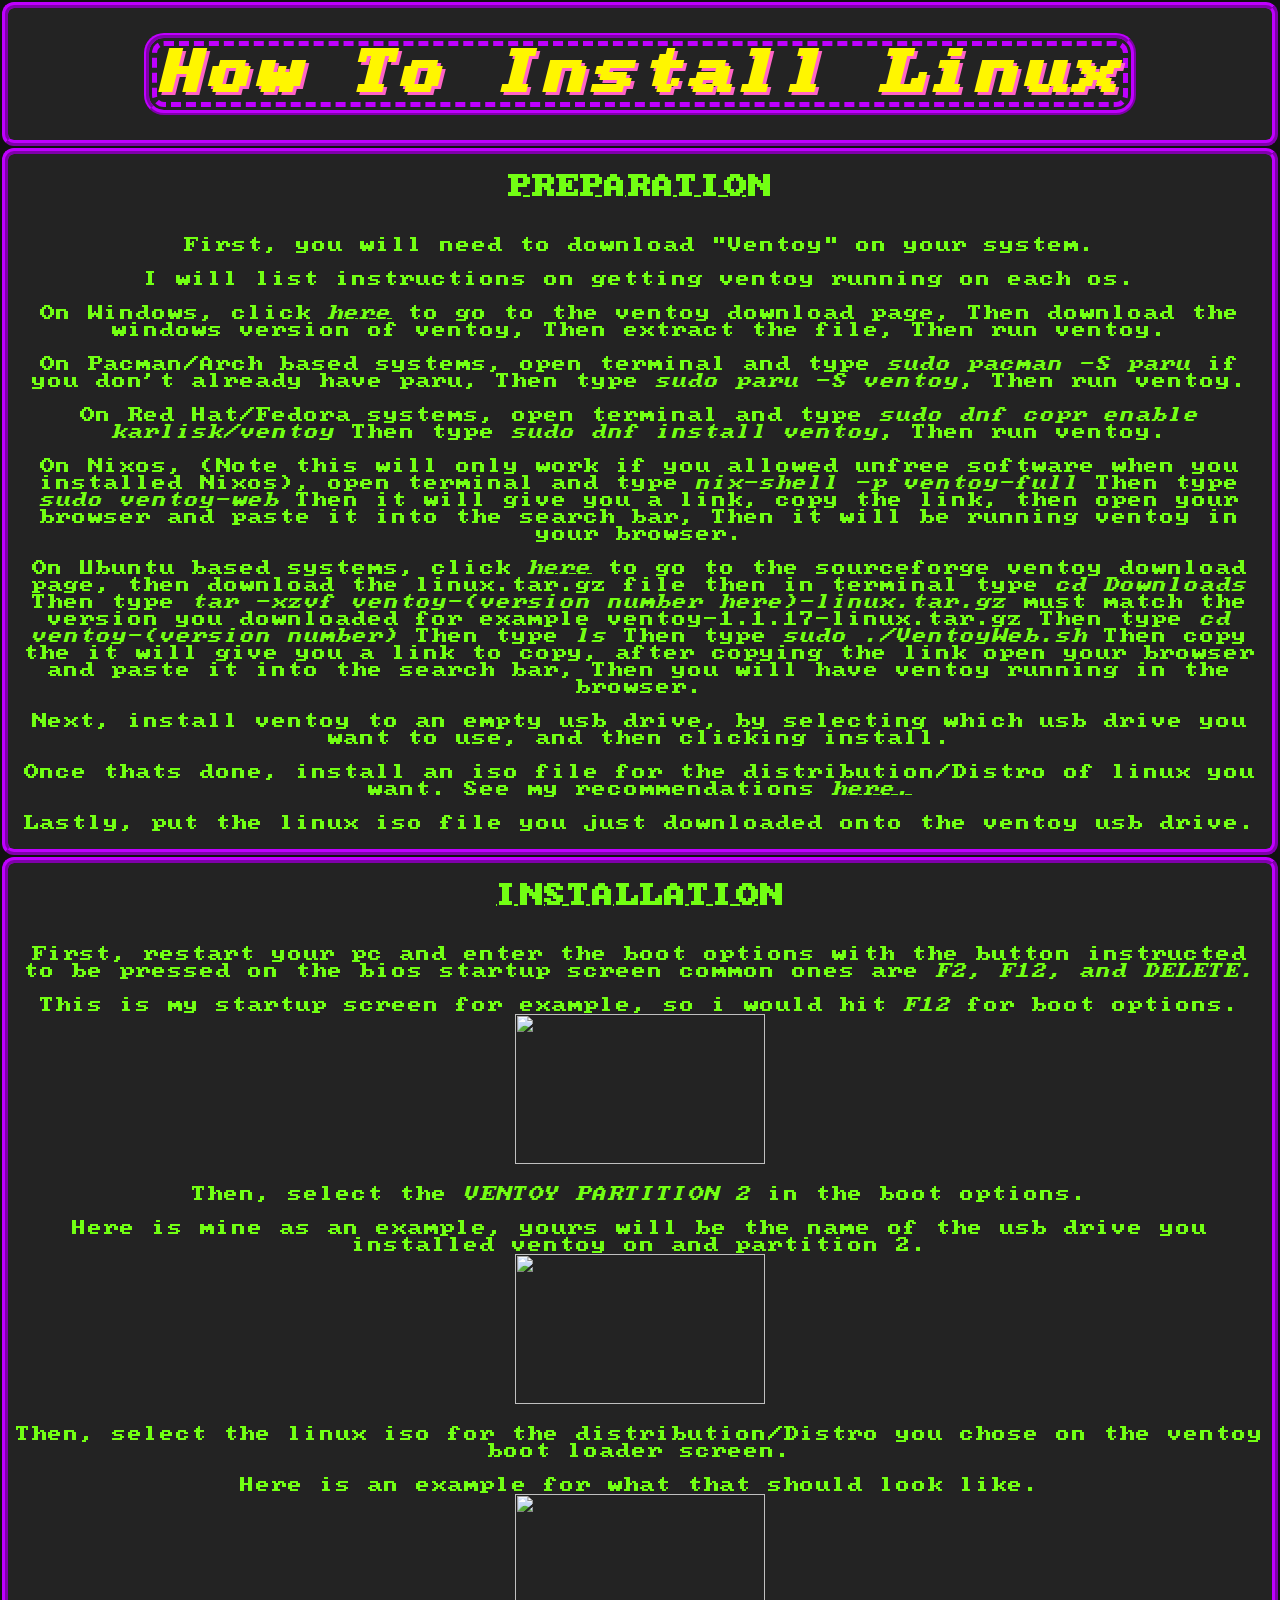
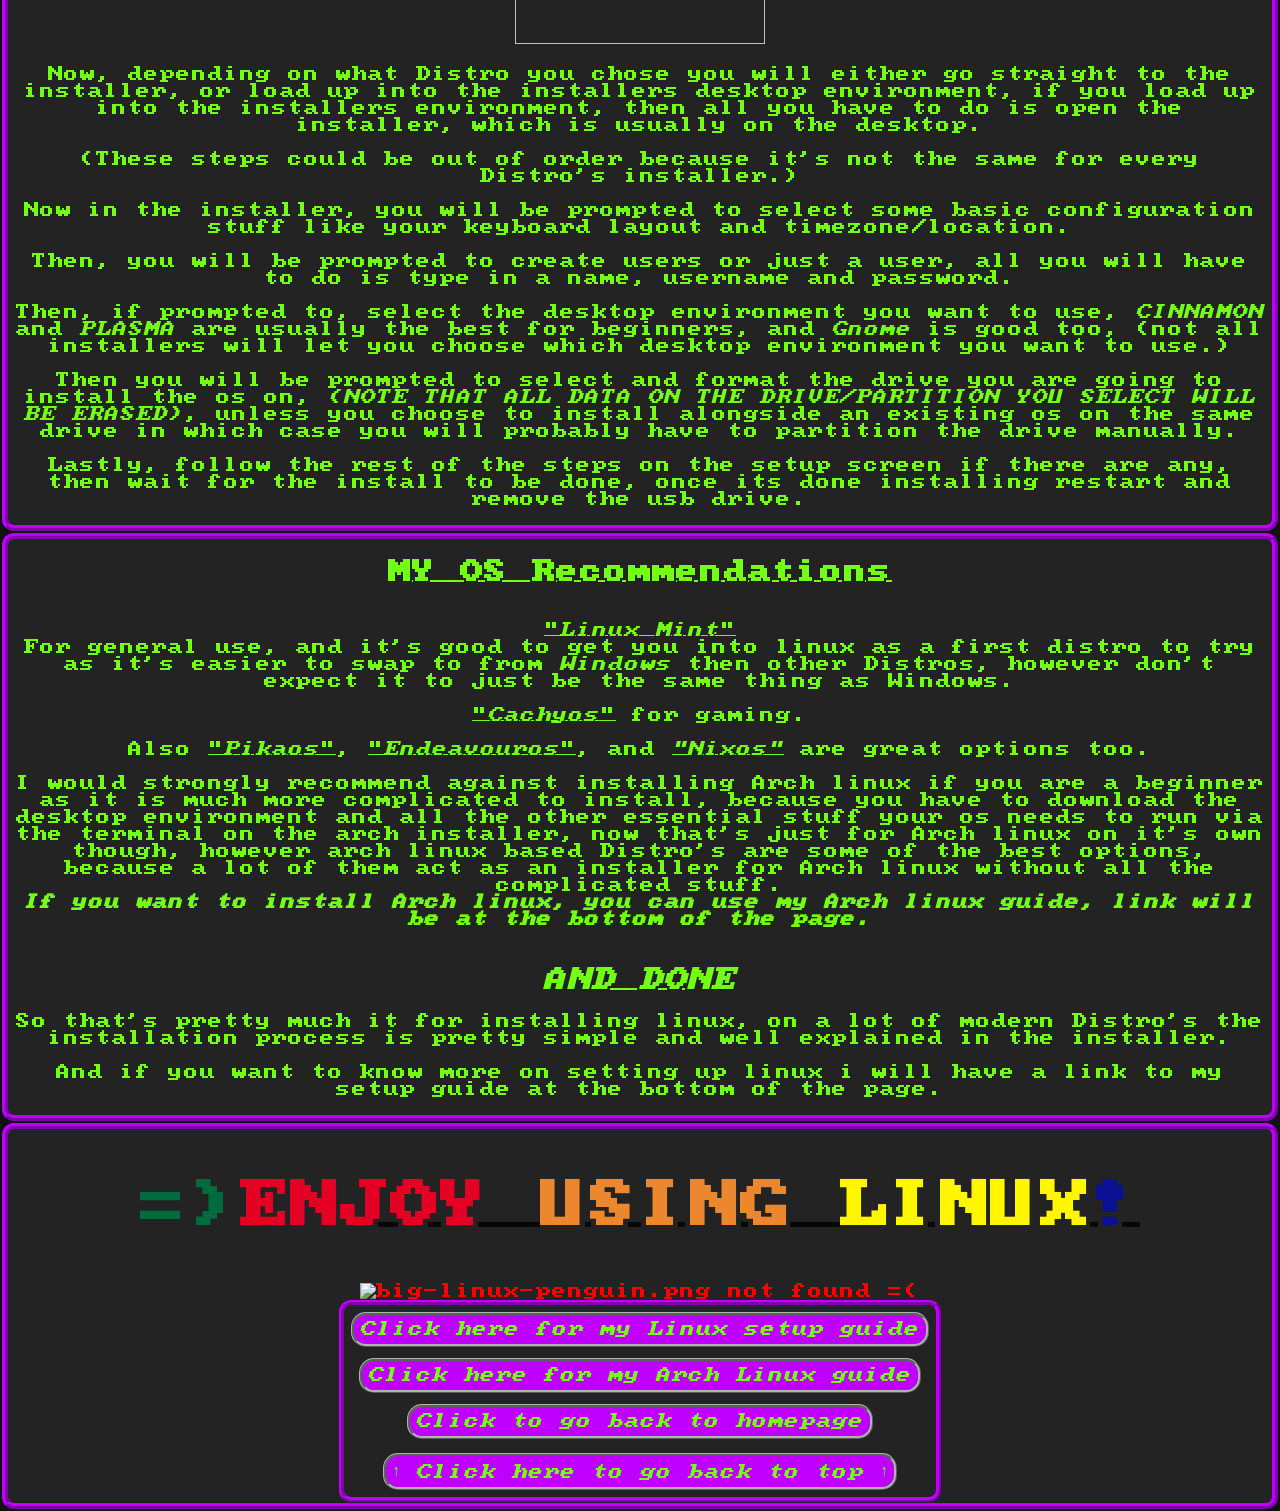
==== index2.html @ f906cd3b "Update index2.html" ====
<!DOCTYPE html>
<html lang="en-AU">
<head>
<meta charset="UTF-8">
<meta name="viewport" content="width=device-width, initial-scale=1.0">
<link rel="stylesheet" type="text/css" href="pagestyle.css">
<title>Autumns Linux Installation Guide</title>
<link rel="icon" type="image/x-icon" href="75902-tux-kernel-racer-penguins-linux-penguin-2582356000.png">
</head>
<body>
<table>
<tr>
<td><h1 ID="TOP"><i>How To Install Linux</i></h1></td>
</tr>
<tr>
<td><h2><strong><u>PREPARATION</u></strong></h2><p><br>First, you will need to download <q>Ventoy</q> on your system.<br><br>I will list instructions on getting ventoy running on each os.<br><br>On Windows, click <i><a href="https://www.ventoy.net/en/download.html" target="_blank">here</a></i> to go to the ventoy download page, Then download the windows version of ventoy, Then extract the file, Then run ventoy.<br><br>On Pacman/Arch based systems, open terminal and type <i>sudo pacman -S paru</i> if you don't already have paru, Then type <i>sudo paru -S ventoy</i>, Then run ventoy.<br><br>On Red Hat/Fedora systems, open terminal and type <i>sudo dnf copr enable karlisk/ventoy</i> Then type <i>sudo dnf install ventoy</i>, Then run ventoy.<br><br>On Nixos, (Note this will only work if you allowed unfree software when you installed Nixos), open terminal and type <i>nix-shell -p ventoy-full</i> Then type <i>sudo ventoy-web</i> Then it will give you a link, copy the link, then open your browser and paste it into the search bar, Then it will be running ventoy in your browser.<br><br>On Ubuntu based systems, click <i><a href="https://sourceforge.net/projects/ventoy/files/v1.1.17/" target="_blank">here</a></i> to go to the sourceforge ventoy download page, then download the linux.tar.gz file then in terminal type <i>cd Downloads</i> Then type <i>tar -xzvf ventoy-(version number here)-linux.tar.gz</i> must match the version you downloaded for example ventoy-1.1.17-linux.tar.gz Then type <i>cd ventoy-(version number)</i> Then type <i>ls</i> Then type <i>sudo ./VentoyWeb.sh</i> Then copy the it will give you a link to copy, after copying the link open your browser and paste it into the search bar, Then you will have ventoy running in the browser.<br><br>Next, install ventoy to an empty usb drive, by selecting which usb drive you want to use, and then clicking install.<br><br>Once thats done, install an iso file for the distribution/<abbr distribution>Distro</abbr> of linux you want. See my recommendations <a href="#B1"> <i>here.</i></a><br><br>Lastly, put the linux iso file you just downloaded onto the ventoy usb drive.</p>
</td>
</tr>
<tr>
<td><h2><strong><u>INSTALLATION</u></strong></h2><p><br>First, restart your pc and enter the boot options with the button instructed to be pressed on the bios startup screen common ones are <em>F2, F12, and DELETE.</em><br><br>This is my startup screen for example, so i would hit <i>F12</i> for boot options.<br><img src="20260816_203514.jpg" width="250" height="150"><br><br>Then, select the <em>VENTOY PARTITION 2</em> in the boot options.<br><br>Here is mine as an example, yours will be the name of the usb drive you installed ventoy on and partition 2.<br><img src="20260816_203438.jpg" width="250" height="150"><br><br>Then, select the linux iso for the distribution/<abbr distribution>Distro</abbr> you chose on the ventoy boot loader screen.<br><br>Here is an example for what that should look like.<br><img src="20260816_203.jpg" width="250" height="150"><br><br>Now, depending on what Distro you chose you will either go straight to the installer, or load up into the installers desktop environment, if you load up into the installers environment, then all you have to do is open the installer, which is usually on the desktop.<br><br>(These steps could be out of order because it's not the same for every Distro's installer.)<br><br>Now in the installer, you will be prompted to select some basic configuration stuff like your keyboard layout and timezone/location.<br><br>Then, you will be prompted to create users or just a user, all you will have to do is type in a name, username and password.<br><br>Then, if prompted to, select the desktop environment you want to use, <em>CINNAMON</em> and<em> PLASMA</em> are usually the best for beginners, and <em>Gnome</em> is good too, (not all installers will let you choose which desktop environment you want to use.)<br><br>Then you will be prompted to select and format the drive you are going to install the os on, <em>(NOTE THAT ALL DATA ON THE DRIVE/PARTITION YOU SELECT WILL BE ERASED)</em>, unless you choose to install alongside an existing os on the same drive in which case you will probably have to partition the drive manually.<br><br>Lastly, follow the rest of the steps on the setup screen if there are any, then wait for the install to be done, once its done installing restart and remove the usb drive.</p></td>
</tr>
<tr>
<td><h2 ID="B1"><u><b>MY OS Recommendations</b></u></h2><p><br><a href="https://www.linuxmint.com/download.php?type=iso" target="_blank"><q><i>Linux Mint</i></q></a><br>For general use, and it's good to get you into linux as a first distro to try as it's easier to swap to from <i>Windows</i> then other Distros, however don't expect it to just be the same thing as Windows.<br><br><a href="https://cachyos.org/download/" target="_blank"><q><i>Cachyos</i></q></a> for gaming.<br><br>Also <a href="https://wiki.pika-os.com/en/home" target="_blank"><q><i>Pikaos</i></q></a>, <a href="https://endeavouros.com/" target="_blank"><q><i>Endeavouros</i></q></a>, and <a href="https://nixos.org/download/" target="_blank"><i><q>Nixos</q></i></a> are great options too.<br><br>I would strongly recommend against installing Arch linux if you are a beginner as it is much more complicated to install, because you have to download the desktop environment and all the other essential stuff your os needs to run via the terminal on the arch installer, now that's just for Arch linux on it's own though, however arch linux based Distro's are some of the best options, because a lot of them act as an installer for Arch linux without all the complicated stuff.<br><b><i>If you want to install Arch linux, you can use my Arch linux guide, link will be at the bottom of the page.</i></b><hr class="hr1"><h2><b><i><u>AND DONE</u></i></b></h2><p>So that's pretty much it for installing linux, on a lot of modern Distro's the installation process is pretty simple and well explained in the installer.<br><br>And if you want to know more on setting up linux i will have a link to my setup guide at the bottom of the page.</p></td>
</tr>
<tr>
<td><p style="color:#080808; font-size:50px; font-family:Pixel; text-align:center;"><B><span style=color:#006B3C;>=)</span><u><span style=color:#e30022;>ENJOY</span> <span style=color:#ed872d;>USING</span> <span style=color:#fff600;>LINUX</span><span style=color:#0A1195;>!</span></u></b></p>
<div style="text-align:center; color:red;"><img src="75902-tux-kernel-racer-penguins-linux-penguin-2582356000.png" alt="big-linux-penguin.png not found =(" width="200" height="250"/></div>
<nav>
<a href="index3.html" class="button" style="border-radius:12px; outline-style:ridge; outline-width:3px; outline-color:#b2b2b2;"><i>Click here for my Linux setup guide</i></a>
<br><br>
<a href="index4.html" class="button" style="border-radius:12px; outline-style:ridge; outline-width:3px; outline-color:#b2b2b2;"><i>Click here for my Arch Linux guide</i></a>
<br><br>
<a href="index.html" class="button" style="border-radius:12px; outline-style:ridge; outline-width:3px; outline-color:#b2b2b2;"><i>Click to go back to homepage</i></a>
<br><hr class="hr2">
<i><a href="#TOP" class="button" style="border-radius:12px; outline-style:ridge; outline-width:3px; outline-color:#b2b2b2;">&uarr; Click here to go back to top &uarr;</a></i><br></nav>
<br>
</td>
</tr>
</table>
<!-- My first html page --> <!--<p style="color:rgba(128, 128, 128, 0.5);"><pre style="color:hsla(300, 76%, 72%, 0.7);"><del>Deleted text.</del><mark> (This is just to show off the tags i didn't use in my site.)</mark></pre></p>-->
</body>
</html>
---- pagestyle.css ----
body {background-color:#111111; color:#72FF13; font-family:Pixel; text-align:center; animation: fadeInAnimation ease 3s; animation-iteration-count: 1; animation-fill-mode: forwards;}
@font-face {font-family:Pixel; src:url(./pcsenior.ttf);}
@keyframes fadeInAnimation {0% {opacity:0;}100% {opacity:1;}}
table {margin:-8px;}
th, td {border:6px ridge #bf00ff; border-radius:12px; text-align:center; background-color:#232323;}
h1 {color:#fff600; text-shadow: 3px 3px #ff63c7; font-size:300%; font-family:Pixel; text-align:center; border:5px #bf00ff; border-radius:12px; border-top-style:dashed; border-bottom-style:dashed; border-left-style:dashed; border-right-style:dashed; display:inline-block; padding:3px; outline-style:ridge; outline-width:5px; outline-color:#bf00ff; outline-offset:3px;}
.link {background-color:#bf00ff; color:#72FF13; padding:6px 6px; text-align:center; text-decoration:none; display:inline-block;}
a:hover, a:active {background-color:#007FFF; cursor:cell;}
.button {transition:border-radius 0.2s ease; transform:0.2s; background-color:#bf00ff; border-radius:8px; padding:6px 6px; color:#72FF13; text-decoration:none; text-align:center; display:inline-block;}
.button:hover {transform:scale(0.95); border-radius:20px; cursor:cell;}
div {text-align:center;}
img {color:red;}
a {color:#72FF13;}
nav {color:#72FF13; font-family:Pixel; text-align:center; border:5px #bf00ff; border-radius:12px; border-style:ridge; display:inline-block; padding:10px;}
.hr1 {color:pink; padding:2px; border:ridge 0 #ffffff; border-radius:15px; background-image:url('rainbow.gif');}
.hr2 {color:pink; padding:2px; border:ridge 0 #ffffff; border-radius:15px; background-image:url('rainbowflip.gif');}
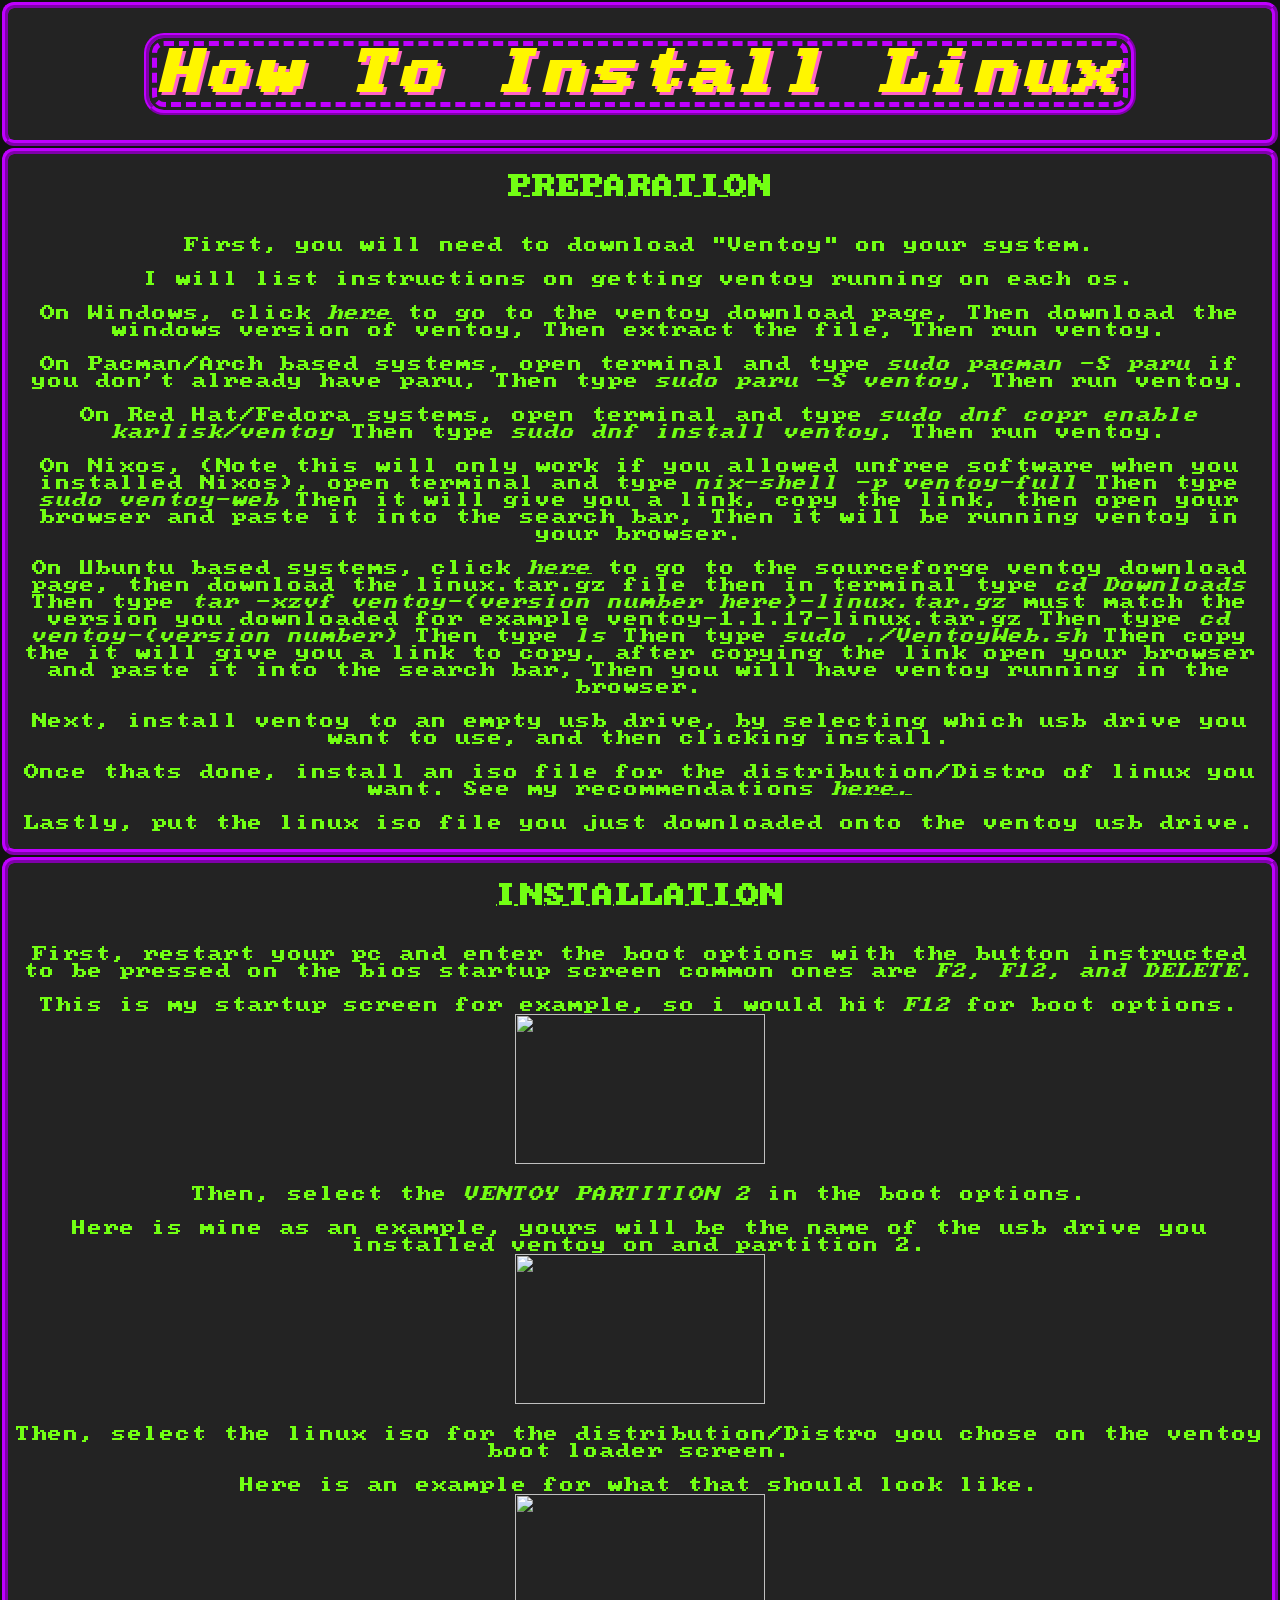
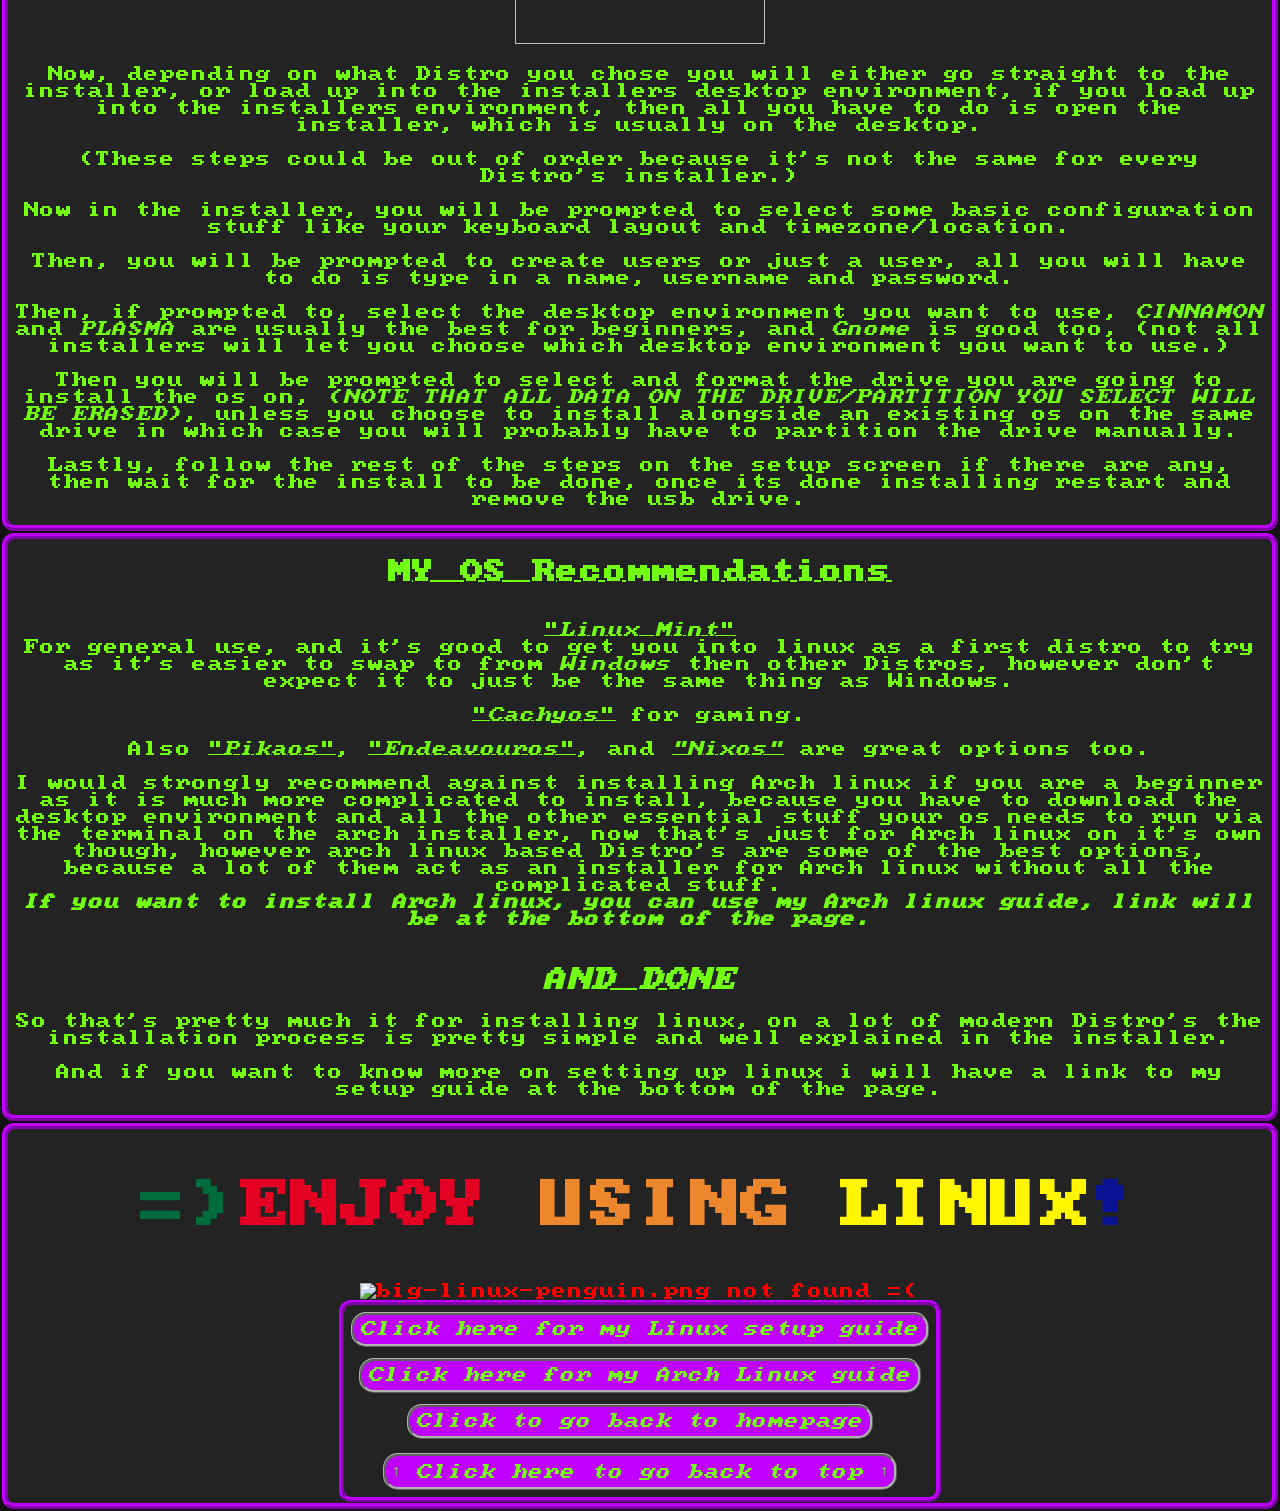
==== commit 63ee1112: "Update index2.html" ====
--- a/index2.html
+++ b/index2.html
@@ -23,7 +23,7 @@
 <td><h2 ID="B1"><u><b>MY OS Recommendations</b></u></h2><p><br><a href="https://www.linuxmint.com/download.php?type=iso" target="_blank"><q><i>Linux Mint</i></q></a><br>For general use, and it's good to get you into linux as a first distro to try as it's easier to swap to from <i>Windows</i> then other Distros, however don't expect it to just be the same thing as Windows.<br><br><a href="https://cachyos.org/download/" target="_blank"><q><i>Cachyos</i></q></a> for gaming.<br><br>Also <a href="https://wiki.pika-os.com/en/home" target="_blank"><q><i>Pikaos</i></q></a>, <a href="https://endeavouros.com/" target="_blank"><q><i>Endeavouros</i></q></a>, and <a href="https://nixos.org/download/" target="_blank"><i><q>Nixos</q></i></a> are great options too.<br><br>I would strongly recommend against installing Arch linux if you are a beginner as it is much more complicated to install, because you have to download the desktop environment and all the other essential stuff your os needs to run via the terminal on the arch installer, now that's just for Arch linux on it's own though, however arch linux based Distro's are some of the best options, because a lot of them act as an installer for Arch linux without all the complicated stuff.<br><b><i>If you want to install Arch linux, you can use my Arch linux guide, link will be at the bottom of the page.</i></b><hr class="hr1"><h2><b><i><u>AND DONE</u></i></b></h2><p>So that's pretty much it for installing linux, on a lot of modern Distro's the installation process is pretty simple and well explained in the installer.<br><br>And if you want to know more on setting up linux i will have a link to my setup guide at the bottom of the page.</p></td>
 </tr>
 <tr>
-<td><p style="color:#080808; font-size:50px; font-family:Pixel; text-align:center;"><B><span style=color:#006B3C;>=)</span><u><span style=color:#e30022;>ENJOY</span> <span style=color:#ed872d;>USING</span> <span style=color:#fff600;>LINUX</span><span style=color:#0A1195;>!</span></u></b></p>
+<td><p style="color:#080808; font-size:50px; font-family:Pixel; text-align:center;"><B><span style=color:#006B3C;>=)</span><span style=color:#e30022;>ENJOY</span> <span style=color:#ed872d;>USING</span> <span style=color:#fff600;>LINUX</span><span style=color:#0A1195;>!</span></b></p>
 <div style="text-align:center; color:red;"><img src="75902-tux-kernel-racer-penguins-linux-penguin-2582356000.png" alt="big-linux-penguin.png not found =(" width="200" height="250"/></div>
 <nav>
 <a href="index3.html" class="button" style="border-radius:12px; outline-style:ridge; outline-width:3px; outline-color:#b2b2b2;"><i>Click here for my Linux setup guide</i></a>
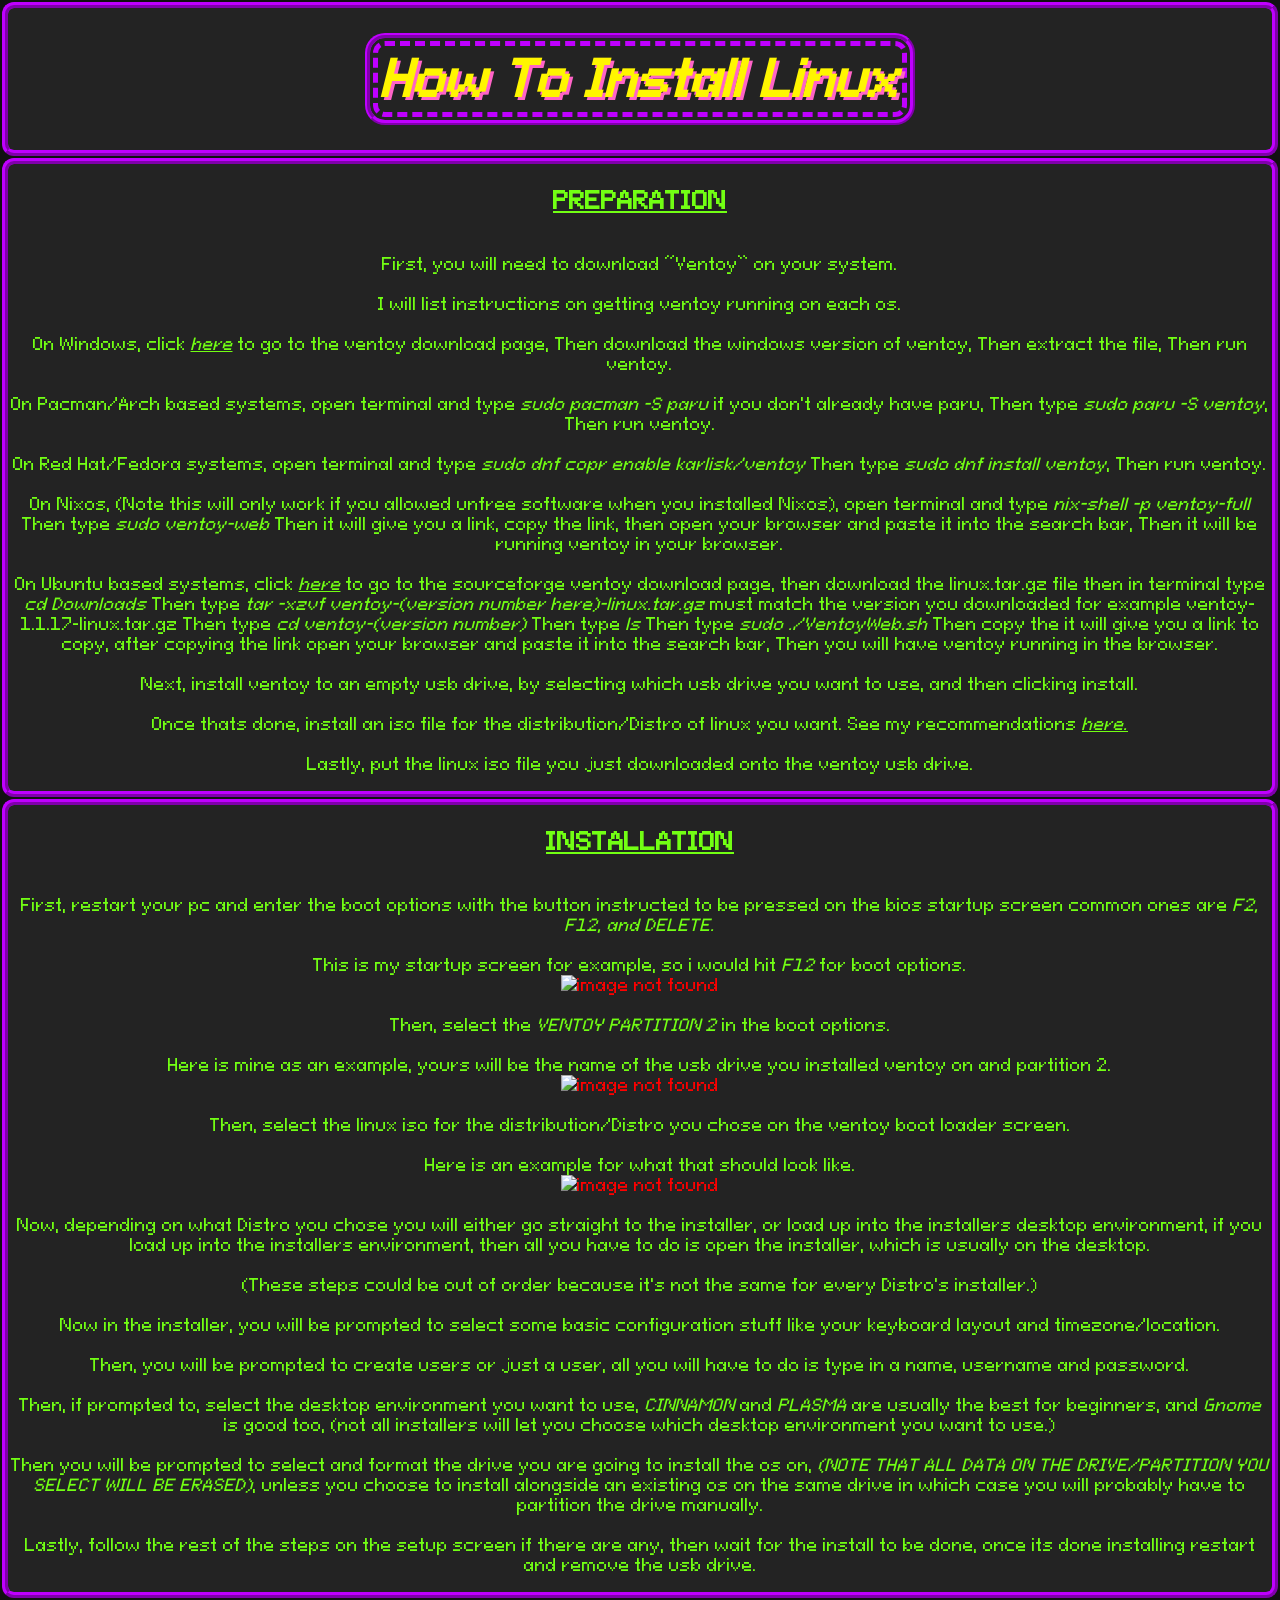
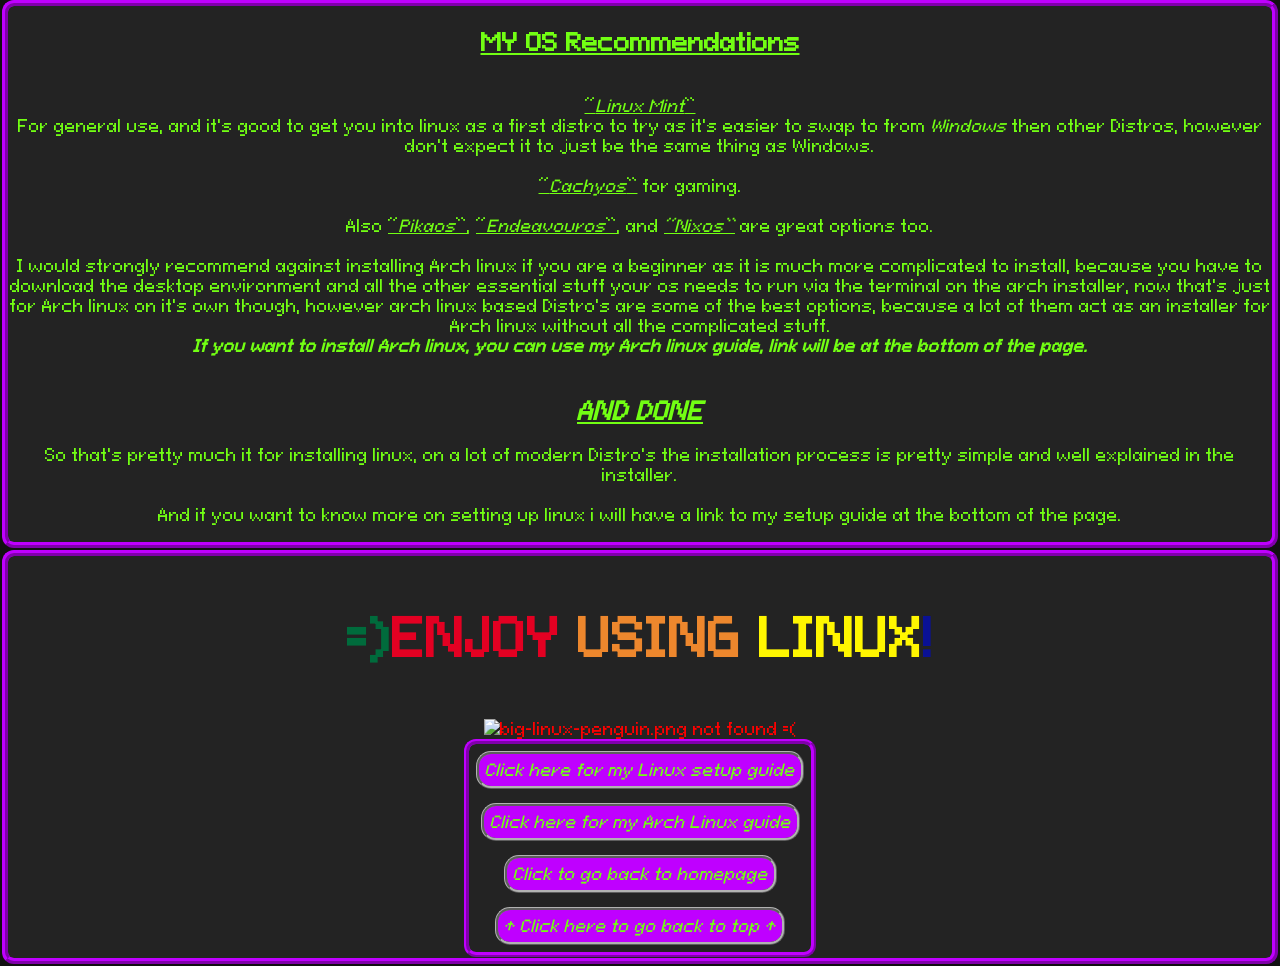
==== commit 7e40de50: "Update index2.html" ====
--- a/index2.html
+++ b/index2.html
@@ -13,18 +13,18 @@
 <td><h1 ID="TOP"><i>How To Install Linux</i></h1></td>
 </tr>
 <tr>
-<td><h2><strong><u>PREPARATION</u></strong></h2><p><br>First, you will need to download <q>Ventoy</q> on your system.<br><br>I will list instructions on getting ventoy running on each os.<br><br>On Windows, click <i><a href="https://www.ventoy.net/en/download.html" target="_blank">here</a></i> to go to the ventoy download page, Then download the windows version of ventoy, Then extract the file, Then run ventoy.<br><br>On Pacman/Arch based systems, open terminal and type <i>sudo pacman -S paru</i> if you don't already have paru, Then type <i>sudo paru -S ventoy</i>, Then run ventoy.<br><br>On Red Hat/Fedora systems, open terminal and type <i>sudo dnf copr enable karlisk/ventoy</i> Then type <i>sudo dnf install ventoy</i>, Then run ventoy.<br><br>On Nixos, (Note this will only work if you allowed unfree software when you installed Nixos), open terminal and type <i>nix-shell -p ventoy-full</i> Then type <i>sudo ventoy-web</i> Then it will give you a link, copy the link, then open your browser and paste it into the search bar, Then it will be running ventoy in your browser.<br><br>On Ubuntu based systems, click <i><a href="https://sourceforge.net/projects/ventoy/files/v1.1.17/" target="_blank">here</a></i> to go to the sourceforge ventoy download page, then download the linux.tar.gz file then in terminal type <i>cd Downloads</i> Then type <i>tar -xzvf ventoy-(version number here)-linux.tar.gz</i> must match the version you downloaded for example ventoy-1.1.17-linux.tar.gz Then type <i>cd ventoy-(version number)</i> Then type <i>ls</i> Then type <i>sudo ./VentoyWeb.sh</i> Then copy the it will give you a link to copy, after copying the link open your browser and paste it into the search bar, Then you will have ventoy running in the browser.<br><br>Next, install ventoy to an empty usb drive, by selecting which usb drive you want to use, and then clicking install.<br><br>Once thats done, install an iso file for the distribution/<abbr distribution>Distro</abbr> of linux you want. See my recommendations <a href="#B1"> <i>here.</i></a><br><br>Lastly, put the linux iso file you just downloaded onto the ventoy usb drive.</p>
+<td><h2><strong><u>PREPARATION</u></strong></h2><p><br>First, you will need to download <q>Ventoy</q> on your system.<br><br>I will list instructions on getting ventoy running on each os.<br><br>On Windows, click <i><a href="https://www.ventoy.net/en/download.html" target="_blank">here</a></i> to go to the ventoy download page, Then download the windows version of ventoy, Then extract the file, Then run ventoy.<br><br>On Pacman/Arch based systems, open terminal and type <i>sudo pacman -S paru</i> if you don't already have paru, Then type <i>sudo paru -S ventoy</i>, Then run ventoy.<br><br>On Red Hat/Fedora systems, open terminal and type <i>sudo dnf copr enable karlisk/ventoy</i> Then type <i>sudo dnf install ventoy</i>, Then run ventoy.<br><br>On Nixos, (Note this will only work if you allowed unfree software when you installed Nixos), open terminal and type <i>nix-shell -p ventoy-full</i> Then type <i>sudo ventoy-web</i> Then it will give you a link, copy the link, then open your browser and paste it into the search bar, Then it will be running ventoy in your browser.<br><br>On Ubuntu based systems, click <i><a href="https://sourceforge.net/projects/ventoy/files/v1.1.17/" target="_blank">here</a></i> to go to the sourceforge ventoy download page, then download the linux.tar.gz file then in terminal type <i>cd Downloads</i> Then type <i>tar -xzvf ventoy-(version number here)-linux.tar.gz</i> must match the version you downloaded for example ventoy-1.1.17-linux.tar.gz Then type <i>cd ventoy-(version number)</i> Then type <i>ls</i> Then type <i>sudo ./VentoyWeb.sh</i> Then copy the it will give you a link to copy, after copying the link open your browser and paste it into the search bar, Then you will have ventoy running in the browser.<br><br>Next, install ventoy to an empty usb drive, by selecting which usb drive you want to use, and then clicking install.<br><br>Once thats done, install an iso file for the distribution/<abbr>Distro</abbr> of linux you want. See my recommendations <a href="#B1"> <i>here.</i></a><br><br>Lastly, put the linux iso file you just downloaded onto the ventoy usb drive.</p>
 </td>
 </tr>
 <tr>
-<td><h2><strong><u>INSTALLATION</u></strong></h2><p><br>First, restart your pc and enter the boot options with the button instructed to be pressed on the bios startup screen common ones are <em>F2, F12, and DELETE.</em><br><br>This is my startup screen for example, so i would hit <i>F12</i> for boot options.<br><img src="20260816_203514.jpg" width="250" height="150"><br><br>Then, select the <em>VENTOY PARTITION 2</em> in the boot options.<br><br>Here is mine as an example, yours will be the name of the usb drive you installed ventoy on and partition 2.<br><img src="20260816_203438.jpg" width="250" height="150"><br><br>Then, select the linux iso for the distribution/<abbr distribution>Distro</abbr> you chose on the ventoy boot loader screen.<br><br>Here is an example for what that should look like.<br><img src="20260816_203.jpg" width="250" height="150"><br><br>Now, depending on what Distro you chose you will either go straight to the installer, or load up into the installers desktop environment, if you load up into the installers environment, then all you have to do is open the installer, which is usually on the desktop.<br><br>(These steps could be out of order because it's not the same for every Distro's installer.)<br><br>Now in the installer, you will be prompted to select some basic configuration stuff like your keyboard layout and timezone/location.<br><br>Then, you will be prompted to create users or just a user, all you will have to do is type in a name, username and password.<br><br>Then, if prompted to, select the desktop environment you want to use, <em>CINNAMON</em> and<em> PLASMA</em> are usually the best for beginners, and <em>Gnome</em> is good too, (not all installers will let you choose which desktop environment you want to use.)<br><br>Then you will be prompted to select and format the drive you are going to install the os on, <em>(NOTE THAT ALL DATA ON THE DRIVE/PARTITION YOU SELECT WILL BE ERASED)</em>, unless you choose to install alongside an existing os on the same drive in which case you will probably have to partition the drive manually.<br><br>Lastly, follow the rest of the steps on the setup screen if there are any, then wait for the install to be done, once its done installing restart and remove the usb drive.</p></td>
+<td><h2><strong><u>INSTALLATION</u></strong></h2><p><br>First, restart your pc and enter the boot options with the button instructed to be pressed on the bios startup screen common ones are <em>F2, F12, and DELETE.</em><br><br>This is my startup screen for example, so i would hit <i>F12</i> for boot options.<br><img src="20260816_203514.jpg" width="250" height="150" alt="image not found"><br><br>Then, select the <em>VENTOY PARTITION 2</em> in the boot options.<br><br>Here is mine as an example, yours will be the name of the usb drive you installed ventoy on and partition 2.<br><img src="20260816_203438.jpg" width="250" height="150" alt="image not found"><br><br>Then, select the linux iso for the distribution/<abbr>Distro</abbr> you chose on the ventoy boot loader screen.<br><br>Here is an example for what that should look like.<br><img src="20260816_203.jpg" width="250" height="150" alt="image not found"><br><br>Now, depending on what Distro you chose you will either go straight to the installer, or load up into the installers desktop environment, if you load up into the installers environment, then all you have to do is open the installer, which is usually on the desktop.<br><br>(These steps could be out of order because it's not the same for every Distro's installer.)<br><br>Now in the installer, you will be prompted to select some basic configuration stuff like your keyboard layout and timezone/location.<br><br>Then, you will be prompted to create users or just a user, all you will have to do is type in a name, username and password.<br><br>Then, if prompted to, select the desktop environment you want to use, <em>CINNAMON</em> and<em> PLASMA</em> are usually the best for beginners, and <em>Gnome</em> is good too, (not all installers will let you choose which desktop environment you want to use.)<br><br>Then you will be prompted to select and format the drive you are going to install the os on, <em>(NOTE THAT ALL DATA ON THE DRIVE/PARTITION YOU SELECT WILL BE ERASED)</em>, unless you choose to install alongside an existing os on the same drive in which case you will probably have to partition the drive manually.<br><br>Lastly, follow the rest of the steps on the setup screen if there are any, then wait for the install to be done, once its done installing restart and remove the usb drive.</p></td>
 </tr>
 <tr>
 <td><h2 ID="B1"><u><b>MY OS Recommendations</b></u></h2><p><br><a href="https://www.linuxmint.com/download.php?type=iso" target="_blank"><q><i>Linux Mint</i></q></a><br>For general use, and it's good to get you into linux as a first distro to try as it's easier to swap to from <i>Windows</i> then other Distros, however don't expect it to just be the same thing as Windows.<br><br><a href="https://cachyos.org/download/" target="_blank"><q><i>Cachyos</i></q></a> for gaming.<br><br>Also <a href="https://wiki.pika-os.com/en/home" target="_blank"><q><i>Pikaos</i></q></a>, <a href="https://endeavouros.com/" target="_blank"><q><i>Endeavouros</i></q></a>, and <a href="https://nixos.org/download/" target="_blank"><i><q>Nixos</q></i></a> are great options too.<br><br>I would strongly recommend against installing Arch linux if you are a beginner as it is much more complicated to install, because you have to download the desktop environment and all the other essential stuff your os needs to run via the terminal on the arch installer, now that's just for Arch linux on it's own though, however arch linux based Distro's are some of the best options, because a lot of them act as an installer for Arch linux without all the complicated stuff.<br><b><i>If you want to install Arch linux, you can use my Arch linux guide, link will be at the bottom of the page.</i></b><hr class="hr1"><h2><b><i><u>AND DONE</u></i></b></h2><p>So that's pretty much it for installing linux, on a lot of modern Distro's the installation process is pretty simple and well explained in the installer.<br><br>And if you want to know more on setting up linux i will have a link to my setup guide at the bottom of the page.</p></td>
 </tr>
 <tr>
 <td><p style="color:#080808; font-size:50px; font-family:Pixel; text-align:center;"><B><span style=color:#006B3C;>=)</span><span style=color:#e30022;>ENJOY</span> <span style=color:#ed872d;>USING</span> <span style=color:#fff600;>LINUX</span><span style=color:#0A1195;>!</span></b></p>
-<div style="text-align:center; color:red;"><img src="75902-tux-kernel-racer-penguins-linux-penguin-2582356000.png" alt="big-linux-penguin.png not found =(" width="200" height="250"/></div>
+<div style="text-align:center; color:red;"><img src="75902-tux-kernel-racer-penguins-linux-penguin-2582356000.png" alt="big-linux-penguin.png not found =(" width="200" height="250"></div>
 <nav>
 <a href="index3.html" class="button" style="border-radius:12px; outline-style:ridge; outline-width:3px; outline-color:#b2b2b2;"><i>Click here for my Linux setup guide</i></a>
 <br><br>
--- a/pagestyle.css
+++ b/pagestyle.css
@@ -1,5 +1,5 @@
 body {background-color:#111111; color:#72FF13; font-family:Pixel; text-align:center; animation: fadeInAnimation ease 3s; animation-iteration-count: 1; animation-fill-mode: forwards;}
-@font-face {font-family:Pixel; src:url(./pcsenior.ttf);}
+@Font-face {font-family:Pixel; src:url(./PixeloidSans.ttf);}
 @keyframes fadeInAnimation {0% {opacity:0;}100% {opacity:1;}}
 table {margin:-8px;}
 th, td {border:6px ridge #bf00ff; border-radius:12px; text-align:center; background-color:#232323;}
